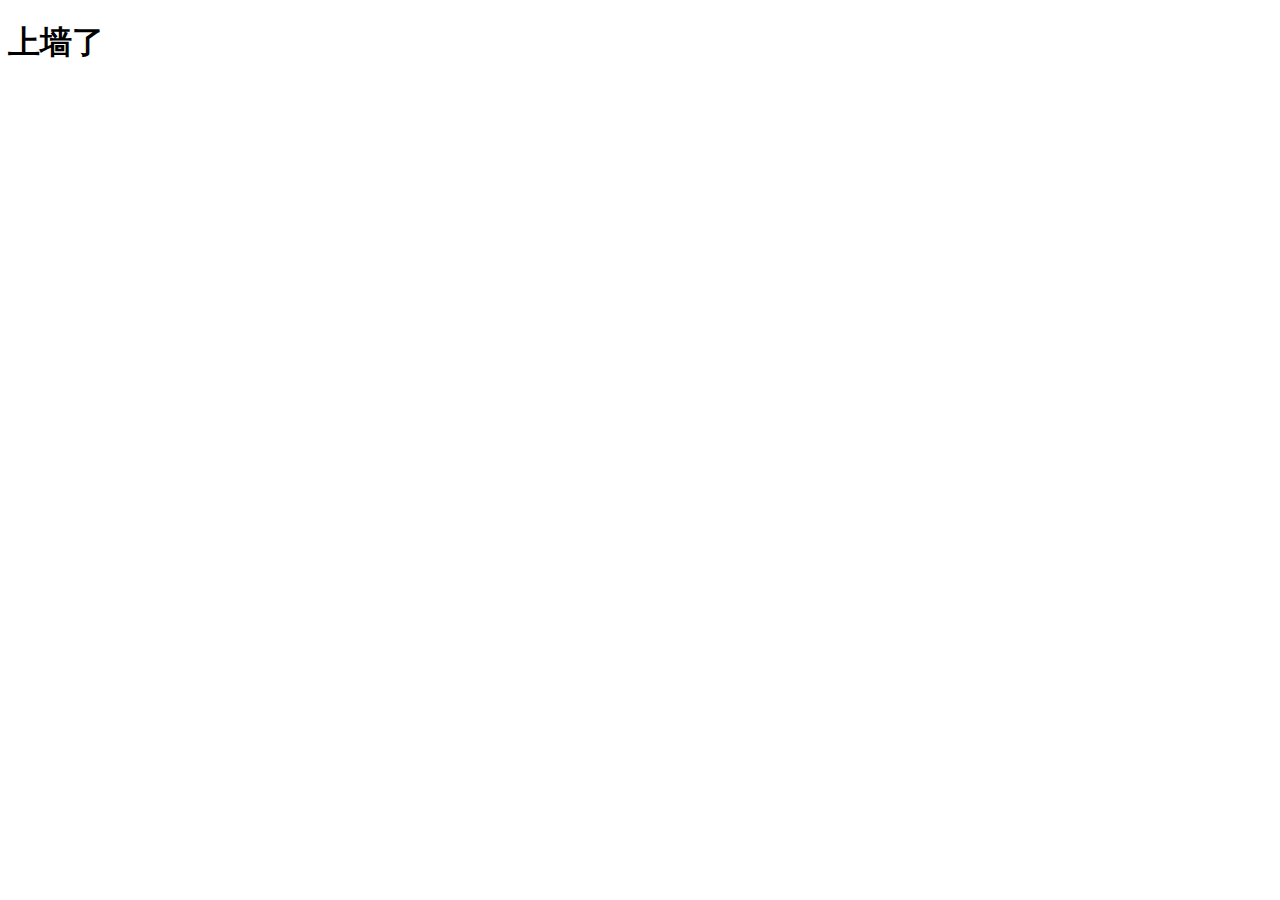
==== pictureWall/index.html @ 48538c7d "小窝" ====
<!DOCTYPE html>
<html>
<head>
    <meta charset="utf-8">
    <meta name="description" content="This is Caveolin">
    <meta name="keywords" content="照片">
    <title>picture-墙</title>
    <link rel="stylesheet" type="text/css" href="demopicture.css">
</head>
<body>
<div id="main">
      <h1 text-align="center">上墙了</h1>
	
</div>
  
</body>
</html>
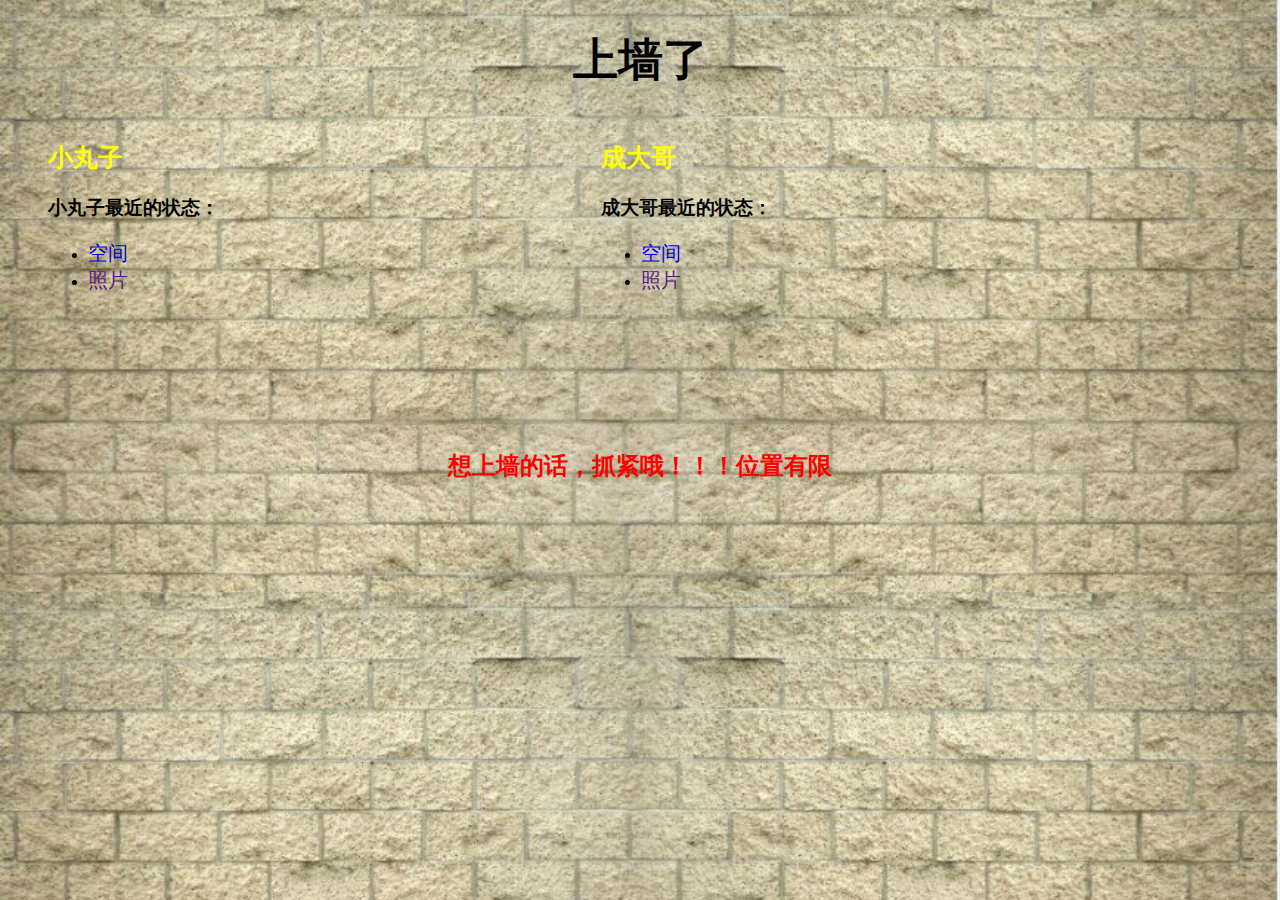
==== commit c0986b87: "小窝" ====
--- a/pictureWall/index.html
+++ b/pictureWall/index.html
@@ -6,12 +6,48 @@
     <meta name="keywords" content="照片">
     <title>picture-墙</title>
     <link rel="stylesheet" type="text/css" href="demopicture.css">
+    <script type="text/javascript">
+    function zhuanpai()
+    {
+    var pwd= window.prompt("请输入密码：",'');
+    if (pwd == "123456") {
+        window.location = "http://www.baidu.com";
+    } else {
+    alert("密码错误");
+    </script>
 </head>
 <body>
 <div id="main">
-      <h1 text-align="center">上墙了</h1>
-	
+     <div id="head">
+     	<h1 id="header">上墙了</h1>
+     </div> 
+     <div id="mutong">
+     	 <h2>小丸子</h2>
+         <h3>小丸子最近的状态：</h3>
+         <div id="status">
+         	<ul>
+         		<li><a href="http://user.qzone.qq.com/170433085/mood/3d9a280a3b854354b0290900.1">空间</a></li>
+         		<li><a href="">照片</a></li>
+         	</ul>
+         </div>
+     </div>
+      <div id="chengjiao">
+     	 <h2>成大哥</h2>
+         <h3>成大哥最近的状态：</h3>
+         <div id="status">
+         	<ul>
+         		<li><a href="http://user.qzone.qq.com/576983267">空间</a></li>
+         		<li><a href="">照片</a></li>
+         	</ul>
+         </div>
+     </div>   
 </div>
+   <div id="wall" >
+     	<h2  color="red">想上墙的话，抓紧哦！！！位置有限</h2>
+   </div>
+   <!-- <div>
+       <a id="lian" href="#" onclick="zhuanpai()"></a>
+    </div> -->
   
 </body>
 </html>--- a/pictureWall/demopicture.css
+++ b/pictureWall/demopicture.css
@@ -0,0 +1,44 @@
+body{
+	background-image: url("wall1.jpg");
+	background-size: cover;
+	font-family: "Helvetica Neue",Arial,'Liberation Sans',FreeSans,'Hiragine Sans GB',sans-serif;
+	/*设置网页字体，上面每个逗号中间的都代表一种字体 浏览器先查找第一个字体，如果有就用，没有就继续查找后面的*/
+}
+#header{
+	text-align: center;	
+	font-size: 45px;
+}
+#head{
+	position: relative;
+	/*background-color: pink;*/
+	margin:0;
+	/*margin-top:-100px;*/
+}
+#main{
+	height: 400px;
+}
+#mutong{
+	float: left;
+	margin-left: 40px;
+	clear: both;
+}
+#chengjiao{
+	float: right;
+	position: relative;
+	margin-right: 500px;
+
+}
+#wall{
+	text-align: center;
+}
+a{
+	text-decoration: none;
+	font-size: 20px;
+}
+#main h2{
+	font-size: 25px;
+	color: yellow;
+}
+#wall h2{
+	color: red;
+}
